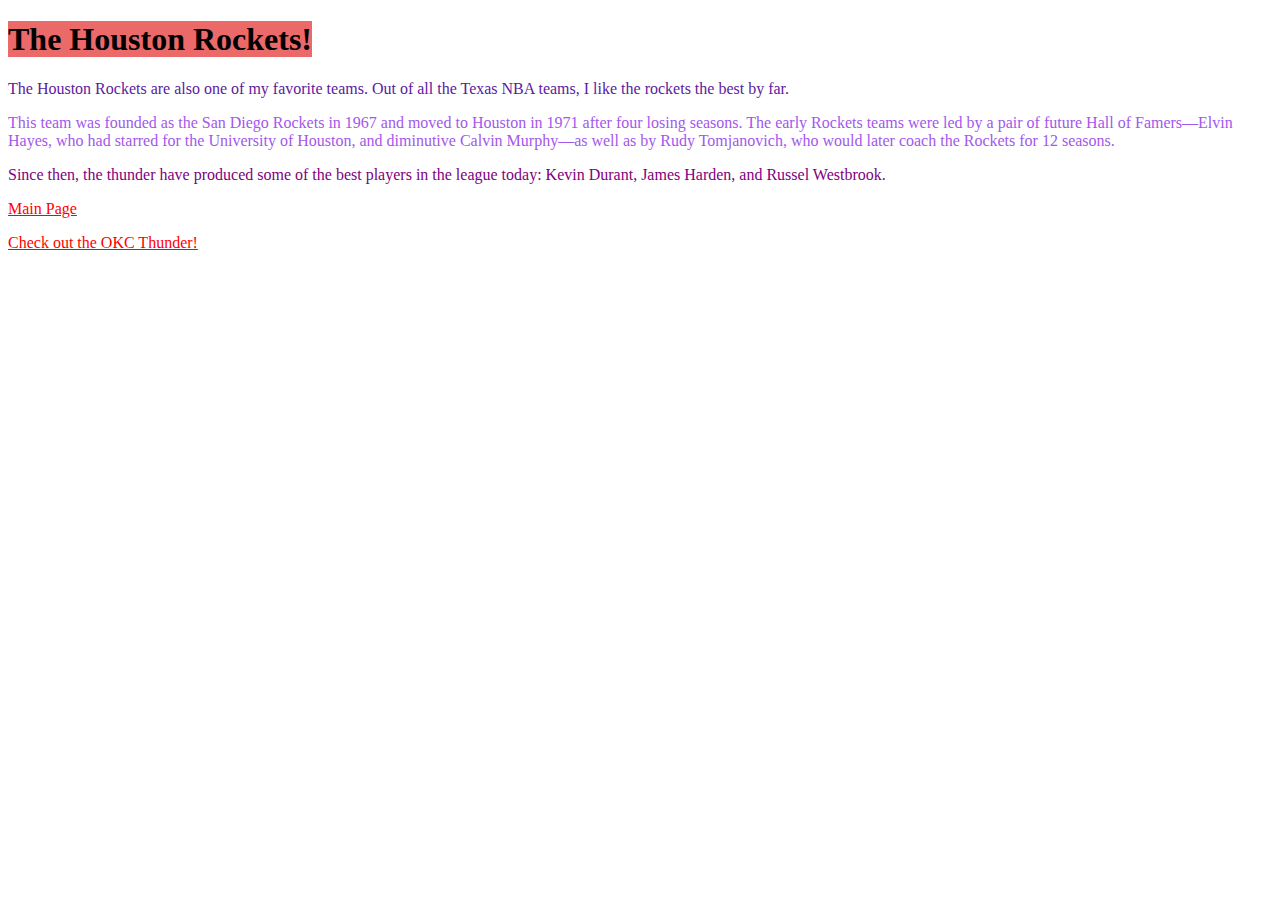
==== HOUSTONrockets.html @ dc8df661 "y" ====
<!DOCTYPE html>
<html>
    
        <title>
            The Houston Rockets
        </title>
    <head>
        <!-- Global site tag (gtag.js) - Google Analytics -->
    <script async src="https://www.googletagmanager.com/gtag/js?id=UA-206712125-1"></script>
    <script>
      window.dataLayer = window.dataLayer || [];
      function gtag(){dataLayer.push(arguments);}
      gtag('js', new Date());
    
      gtag('config', 'UA-206712125-1');
    </script>
    <meta name="description" content= "Nathan Arimilli NBA website to get comfortable with HTML and CSS">
    <link rel="stylesheet" href= "style.css">
    </head>
    <body>
        <div id="fb-root"></div>
<script async defer crossorigin="anonymous" src="https://connect.facebook.net/en_US/sdk.js#xfbml=1&version=v12.0" nonce="2BaibHwn"></script>
    </body>
    
    <body>
        <h1>
            <span class="hat">The Houston Rockets!</span>
        </h1>

        <p>
            <div id="cat">
            
            The Houston Rockets are also one of my favorite teams. Out of all the Texas NBA teams, I like the rockets the best by far.
            </div>
            </p>
    
            <p>
               <div class="rain">
    
                This team was founded as the San Diego Rockets in 1967 and moved to Houston in 1971 after four losing seasons. The early Rockets teams were led by a pair of future Hall of Famers—Elvin Hayes, who had starred for the University of Houston, and diminutive Calvin Murphy—as well as by Rudy Tomjanovich, who would later coach the Rockets for 12 seasons.
              </div>
                </p>
    
            <p>
                <div class="pizza">
    
                Since then, the thunder have produced some of the best players in the league today: Kevin Durant, James Harden, and Russel Westbrook.
                </div>
                </p>


        <p>
            <a href="/index.html">Main Page</a>
            </p>
            <p>
            <a href="/OKCthunder.html">Check out the OKC Thunder!</a>
            </p>
<p>
    <div class="fb-like" data-href="https://nathanarimilli.github.io/HOUSTONrockets.html" data-width="" data-layout="standard" data-action="like" data-size="small" data-share="true"></div>
</p>
    </body>
</html>
---- style.css ----
span.heading {
    color: rgb(92, 25, 25);
}

div.logo {
    background-color: rgb(98, 165, 145);
    color: rgb(121, 71, 22);
    font-weight: 100;
}

div.teams {
    color: rgb(36, 104, 172);
}

a{
    color: red;
}

a:hover {
    background-color: yellow;
}

@media screen and (max-width: 700px) {
    body {
      background-color: blue;
    }
}

#okc  {
    color: blue;
}
div.thunder   {
    color: orangered;
}
div.pizza  {
    color: purple;
}
span.turtle {
    background-color: rgb(91, 216, 238);
}
span.hat    {
    background-color: rgb(236, 105, 105);
}

#cat    {
    color: rgb(91, 32, 158);
}
div.rain {
    color: rgb(162, 88, 236);
}
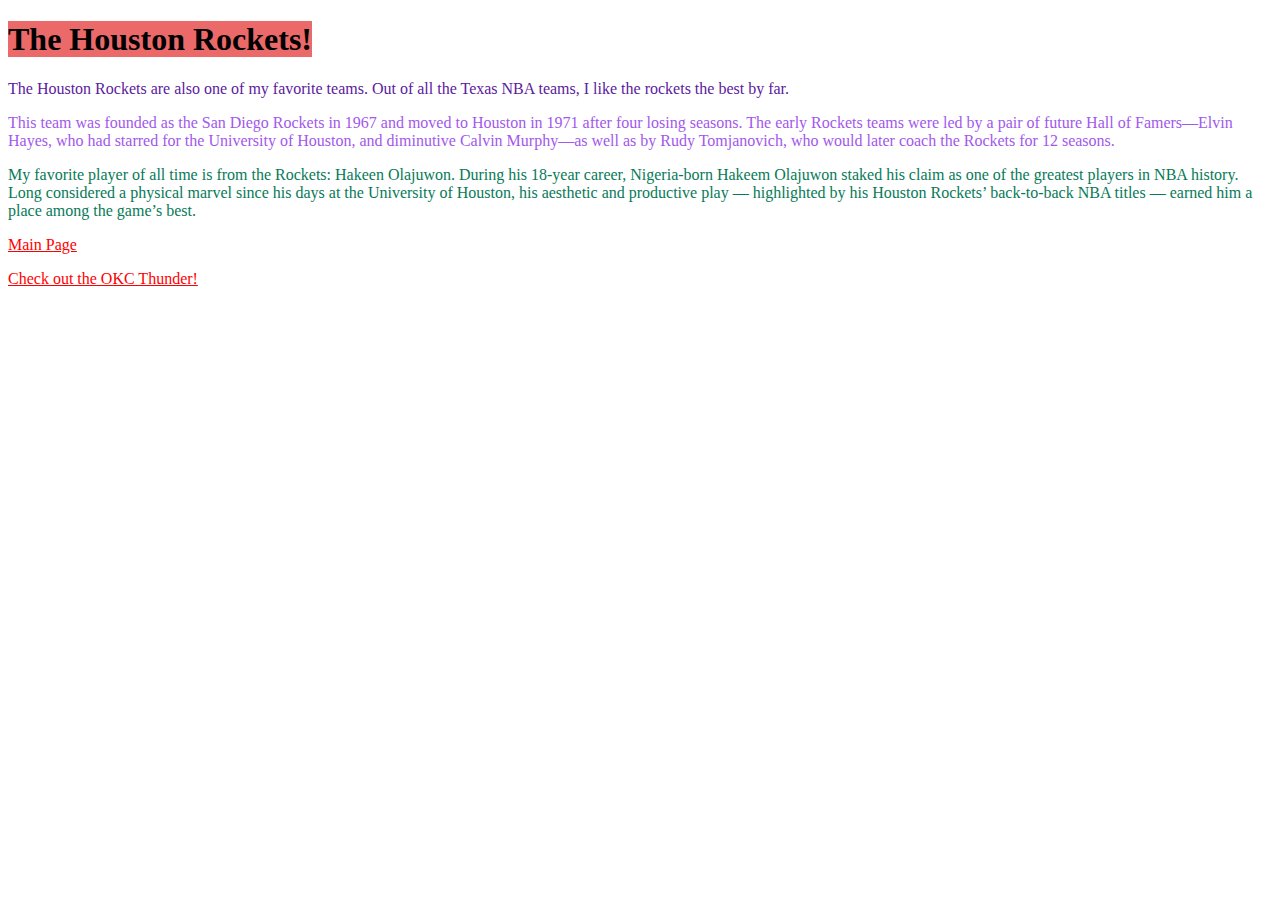
==== commit 57f6e052: "y" ====
--- a/HOUSTONrockets.html
+++ b/HOUSTONrockets.html
@@ -42,9 +42,8 @@
                 </p>
     
             <p>
-                <div class="pizza">
-    
-                Since then, the thunder have produced some of the best players in the league today: Kevin Durant, James Harden, and Russel Westbrook.
+                <div class="eat">
+                    My favorite player of all time is from the Rockets: Hakeen Olajuwon. During his 18-year career, Nigeria-born Hakeem Olajuwon staked his claim as one of the greatest players in NBA history. Long considered a physical marvel since his days at the University of Houston, his aesthetic and productive play — highlighted by his Houston Rockets’ back-to-back NBA titles — earned him a place among the game’s best.
                 </div>
                 </p>
 
@@ -59,4 +58,4 @@
     <div class="fb-like" data-href="https://nathanarimilli.github.io/HOUSTONrockets.html" data-width="" data-layout="standard" data-action="like" data-size="small" data-share="true"></div>
 </p>
     </body>
-</html>+</html>
--- a/style.css
+++ b/style.css
@@ -47,4 +47,7 @@
 }
 div.rain {
     color: rgb(162, 88, 236);
-}+}
+div.eat {
+    color: rgb(7, 122, 88);
+}
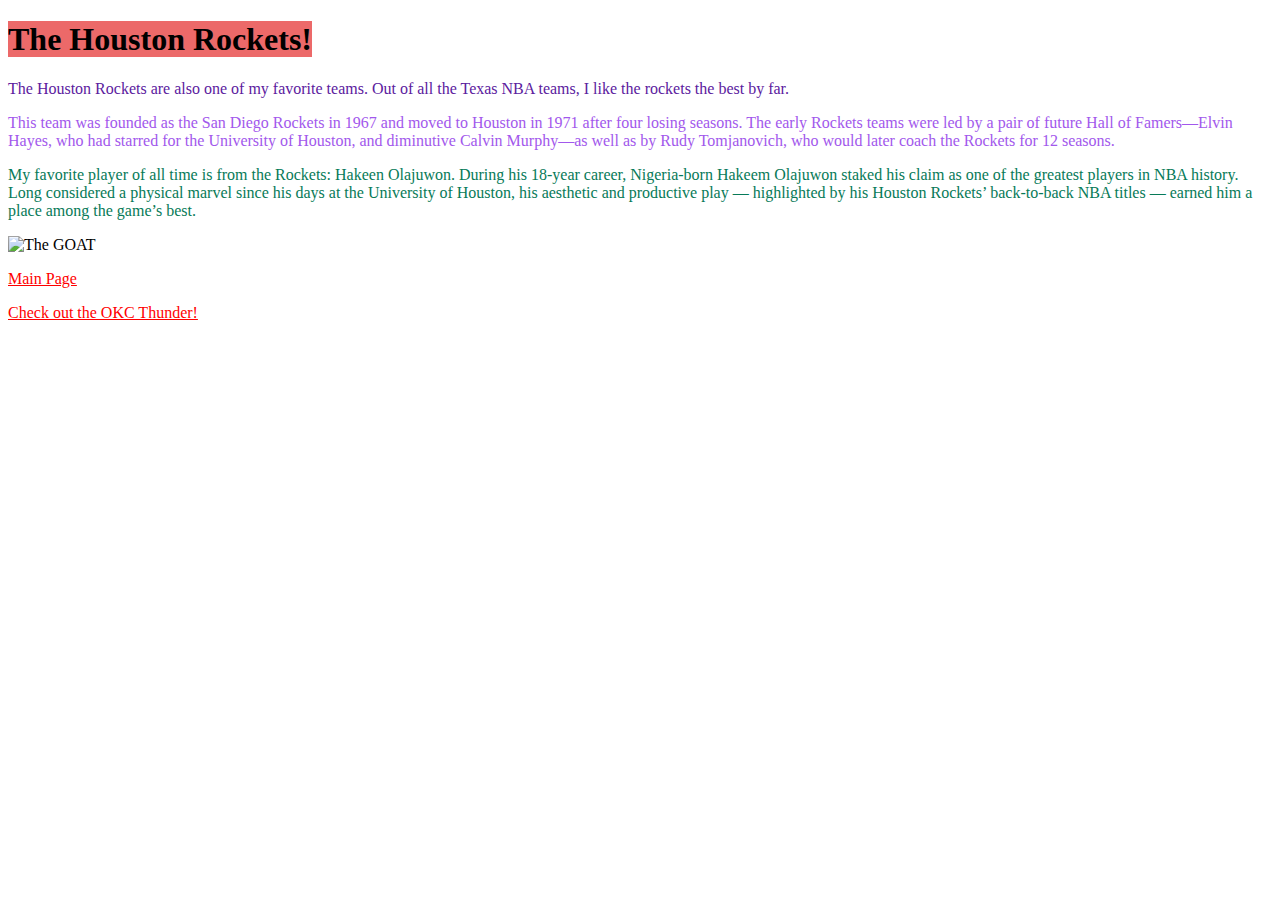
==== commit e0f36f50: "Update HOUSTONrockets.html" ====
--- a/HOUSTONrockets.html
+++ b/HOUSTONrockets.html
@@ -47,6 +47,10 @@
                 </div>
                 </p>
 
+                <p>
+                    <img src="https://tooathletic.com/wp-content/uploads/2020/05/IMG_4195-800x622.jpg" alt="The GOAT" width="600" height="400">
+                </p>
+
 
         <p>
             <a href="/index.html">Main Page</a>
@@ -59,3 +63,4 @@
 </p>
     </body>
 </html>
+
